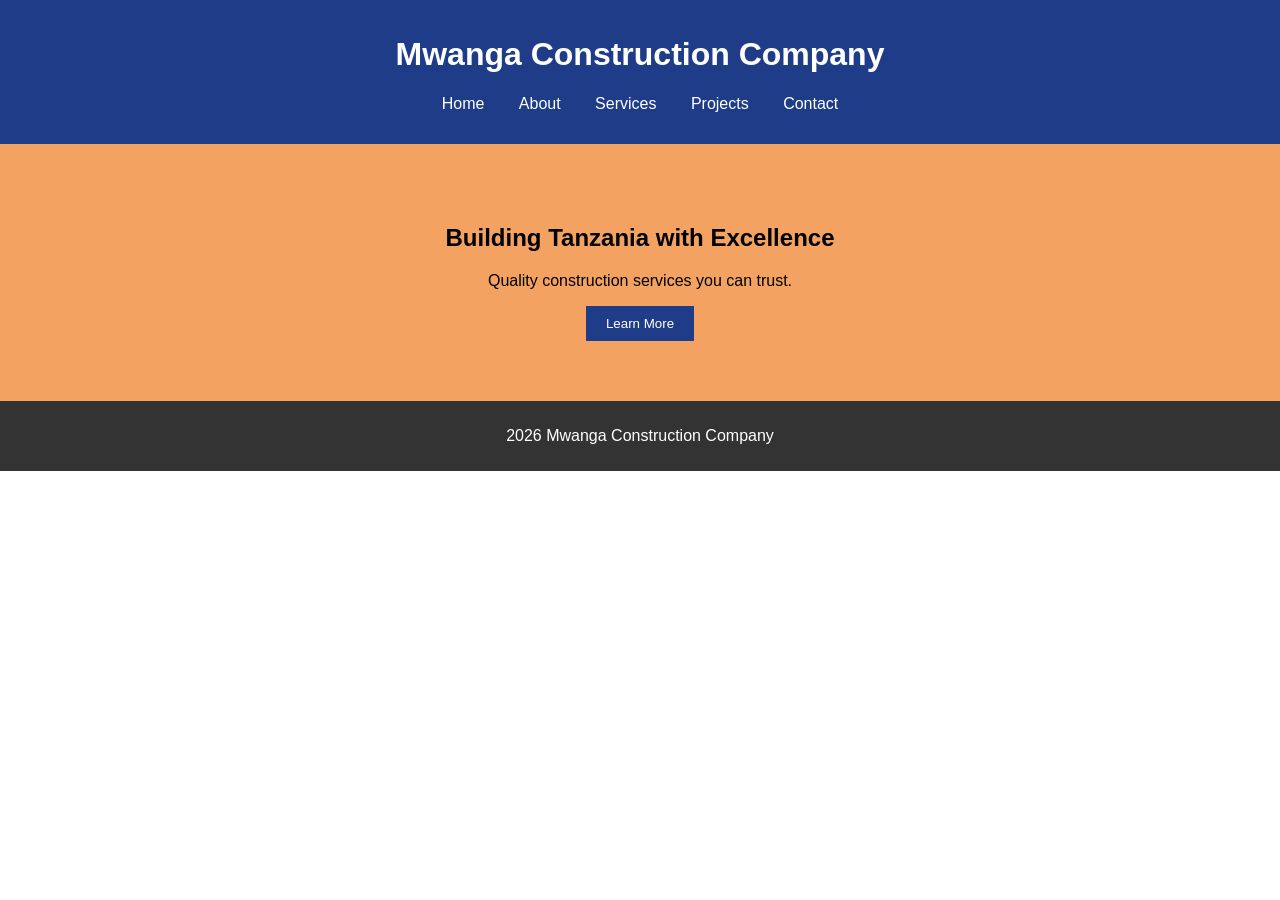
==== index.html @ fd7ff138 "This is the project task" ====
<!DOCTYPE html>
<html lang="en">
    <head>
        <meta charset="UTF-8">
        <title>Mwanga Construction Company</title>
        <meta name="viewport" content="width=device-width">
        <link rel="stylesheet" href="style.css">
    </head>
    <body>

        <header>
            <h1>Mwanga Construction Company</h1>
            <nav>
                <ul>
                    <li><a href="index.html">Home</a></li>
                    <li><a href="about.html">About</a></li>
                    <li><a href="services.html">Services</a></li>
                    <li><a href="projects.html">Projects</a></li>
                    <li><a href="contact.html">Contact</a></li>
                </ul>
            </nav>
        </header>

        <section class="hero">
            <h2>Building Tanzania with Excellence</h2>
            <p>Quality construction services you can trust.</p>
            <button onclick="showMessage()">Learn More</button>
        </section>

        <footer>
            <p>2026 Mwanga Construction Company</p>
        </footer>

        <script src="script.js"></script>
    </body>
</html>
---- style.css ----
body {
    font-family: Arial, sans-serif;
    margin: 0;
}

header {
    background: #1f3c88;
    color: white;
    padding: 15px;
    text-align: center;
}

nav ul {
    list-style: none;
    padding: 0;
}

nav ul li {
    display: inline;
    margin: 0 15px;
}

nav ul li a {
    color: white;
    text-decoration: none;
}

section {
    padding: 40px;
    text-align: center;
}

.hero {
    background: #f4a261;
    padding: 60px;
}

button {
    padding: 10px 20px;
    background: #1f3c88;
    color: white;
    border: none;
    cursor: pointer;
}

footer {
    background: #333;
    color: white;
    text-align: center;
    padding: 10px;
}
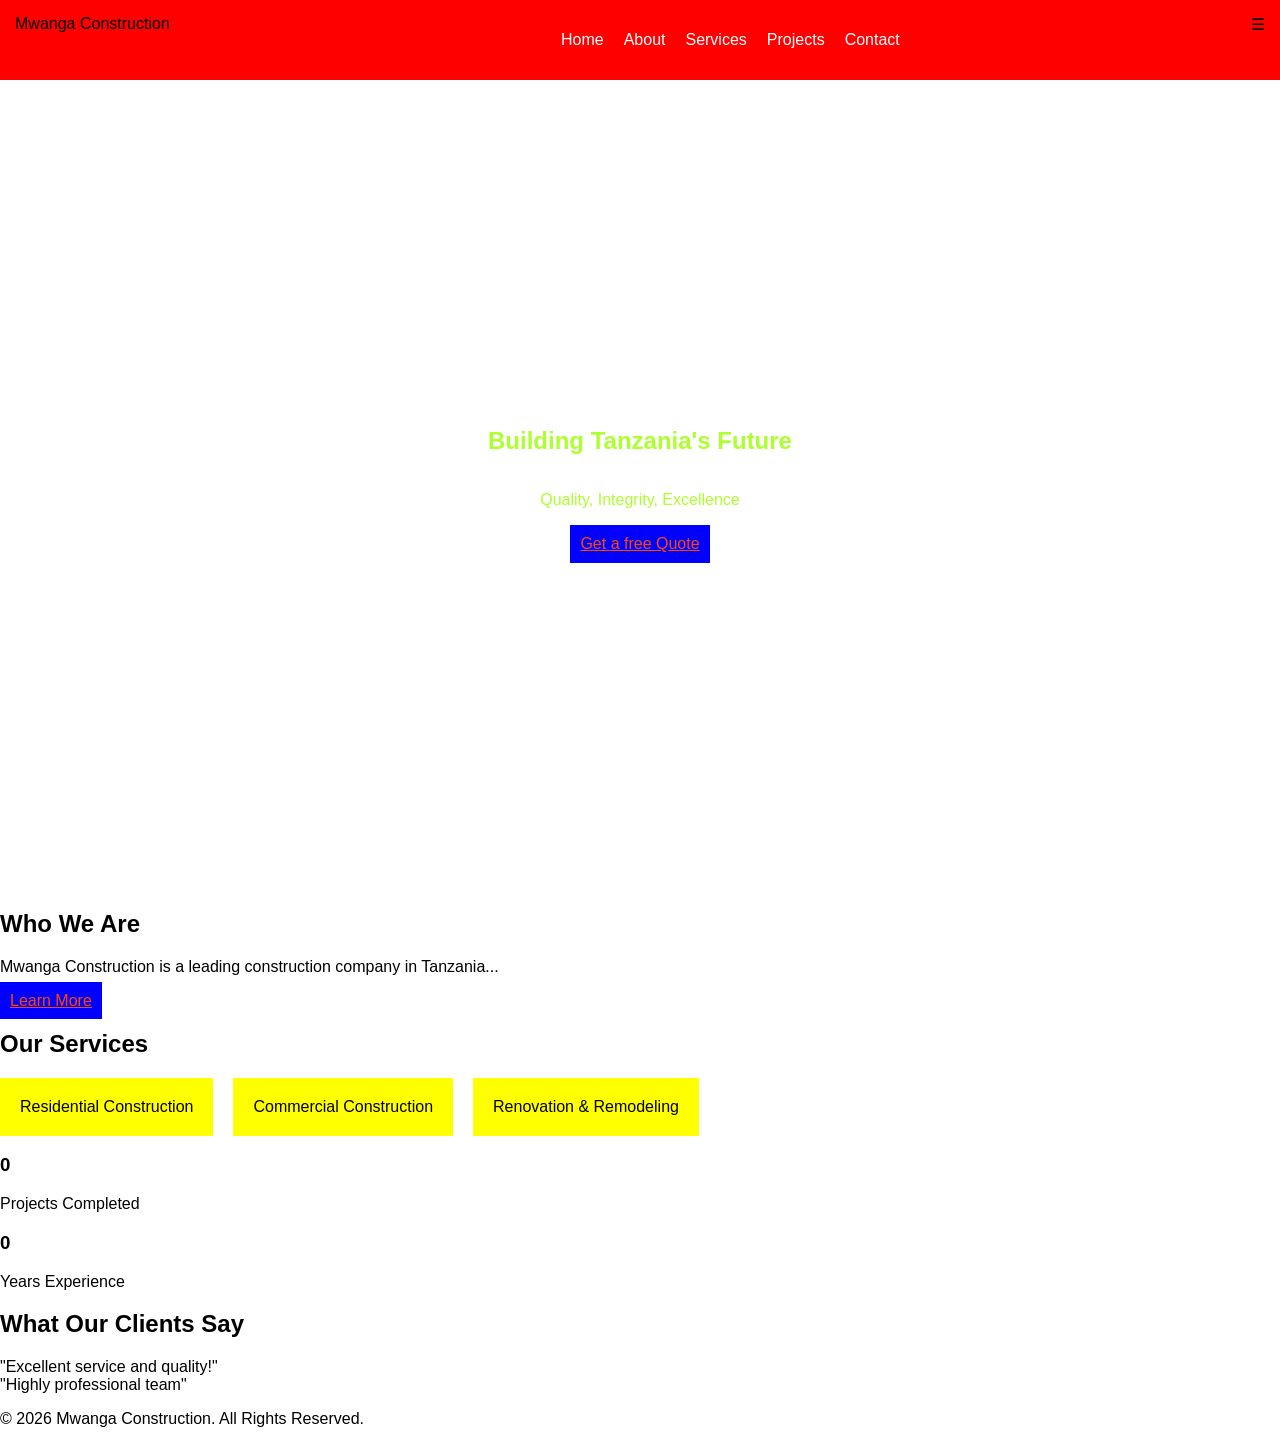
==== commit a596ad96: "This is all the project." ====
--- a/index.html
+++ b/index.html
@@ -1,36 +1,65 @@
 <!DOCTYPE html>
 <html lang="en">
     <head>
-        <meta charset="UTF-8">
-        <title>Mwanga Construction Company</title>
-        <meta name="viewport" content="width=device-width">
+        <meta charset="UTF-8"> 
+        <meta name="viewport" content="width=device-width, initial-scale=1.0">
+        <title>Mwanga Construction | Home</title>
         <link rel="stylesheet" href="style.css">
+        <link rel="stylesheet" href="responsive.css">
     </head>
     <body>
 
         <header>
-            <h1>Mwanga Construction Company</h1>
-            <nav>
-                <ul>
-                    <li><a href="index.html">Home</a></li>
+            <nav class="navbar">
+                <div class="logo">Mwanga Construction</div>
+                <ul class="nav-links">
+                    <li><a href="index.html" class="active">Home</a></li>
                     <li><a href="about.html">About</a></li>
                     <li><a href="services.html">Services</a></li>
                     <li><a href="projects.html">Projects</a></li>
                     <li><a href="contact.html">Contact</a></li>
                 </ul>
+                <div class="hamburger">&#9776;</div>
             </nav>
         </header>
+        <section class="hero">
+            <h1>Building Tanzania's Future</h1>
+            <p>Quality, Integrity, Excellence</p>
+            <a href="contact.html" class="btn">Get a free Quote</a>
+        </section>
 
-        <section class="hero">
-            <h2>Building Tanzania with Excellence</h2>
-            <p>Quality construction services you can trust.</p>
-            <button onclick="showMessage()">Learn More</button>
+        <section class="about-snippet">
+            <h2>Who We Are</h2>
+            <p>Mwanga Construction is a leading construction company in Tanzania...</p>
+            <a href="about.html" class="btn">Learn More</a>
+        </section>
+
+        <section class="services-highlight">
+            <h2>Our Services</h2>
+            <div class="cards">
+                <div class="card">Residential Construction</div>
+                <div class="card">Commercial Construction</div>
+                <div class="card">Renovation & Remodeling</div>
+            </div>
+        </section>
+
+        <section class="stats">
+            <div><h3 class="counter" data-target="150">0</h3><p>Projects Completed</p></div>
+            <div><h3 class="counter" data-target="10">0</h3><p>Years Experience</p></div>
+        </section>
+
+        <section class="testimonials">
+            <h2>What Our Clients Say</h2>
+            <div class="testimonial-slider">
+                <div class="testimonial-active">"Excellent service and quality!"</div>
+                <div class="testimonial">"Highly professional team"</div>
+            </div>
         </section>
 
         <footer>
-            <p>2026 Mwanga Construction Company</p>
+            <p>&copy; 2026 Mwanga Construction. All Rights Reserved.</p>
         </footer>
 
-        <script src="script.js"></script>
+        <script src="main.js"></script>
     </body>
 </html>
--- a/style.css
+++ b/style.css
@@ -1,51 +1,58 @@
 body {
-    font-family: Arial, sans-serif;
+    font-family: Arial;
     margin: 0;
 }
 
-header {
-    background: #1f3c88;
-    color: white;
+.navbar {
+    display: flex;
+    justify-content: space-between;
     padding: 15px;
-    text-align: center;
+    background: red;
+    color: black;
 }
 
-nav ul {
+.nav-links {
+    display: flex;
     list-style: none;
-    padding: 0;
 }
 
-nav ul li {
-    display: inline;
-    margin: 0 15px;
+.nav-links li {
+    margin: 0 10px;
 }
 
-nav ul li a {
+.nav-links a {
     color: white;
     text-decoration: none;
 }
 
-section {
-    padding: 40px;
-    text-align: center;
+.hero {
+    height: 90vh;
+    background: url('../assets/images/hero.jpg');
+    display: flex;
+    flex-direction: column;
+    justify-content: center;
+    align-items: center;
+    color: greenyellow;
 }
 
-.hero {
-    background: #f4a261;
-    padding: 60px;
+.btn {
+    background: blue;
+    padding: 10px;
+    color: orangered;
 }
 
-button {
-    padding: 10px 20px;
-    background: #1f3c88;
-    color: white;
-    border: none;
-    cursor: pointer;
+.cards {
+    display: flex;
+    gap: 20px;
 }
 
-footer {
-    background: #333;
-    color: white;
-    text-align: center;
-    padding: 10px;
+.card {
+    padding: 20px;
+    background: yellow;
+}
+
+.projects-grid {
+    display: grid;
+    grid-template-columns: repeat(auto-fit, minmax(250px, 1fr));
+    gap: 20px;
 }
--- a/responsive.css
+++ b/responsive.css
@@ -0,0 +1,16 @@
+@media(max-width:768px){
+    .nav-links {
+        display: none;
+        flex-direction: column;
+    }
+    .nav-links.show {
+        display: flex;
+    }
+    .hamburger {
+        display: block;
+        cursor: pointer;
+    }
+    .cards {
+        flex-direction: column;
+    }
+}
